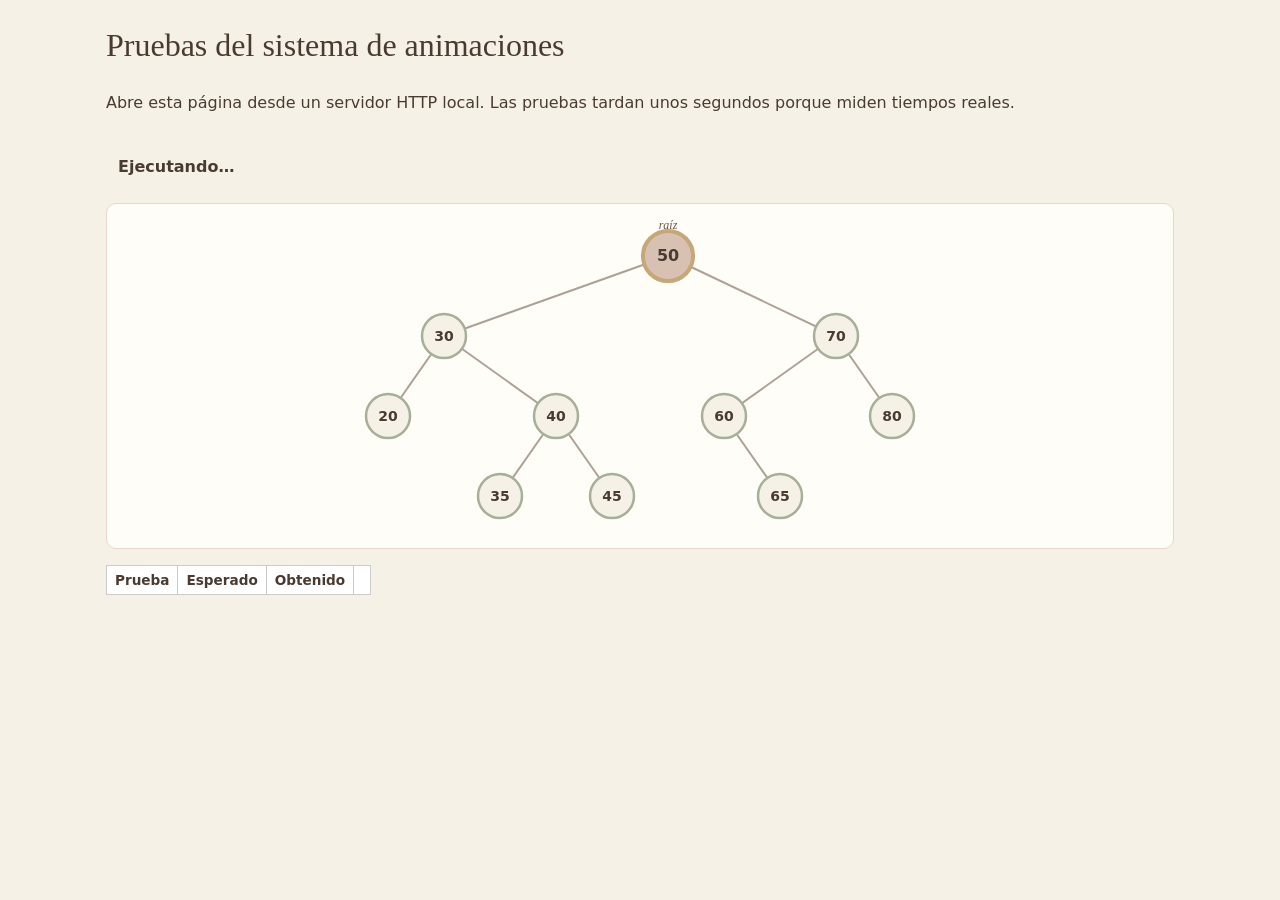
==== pruebas/prueba-animacion.html @ a1c928d1 "Agrega operaciones interactivas de la Parte A y animador compartido (fase 3) - js/animacion.js: anim" ====
<!DOCTYPE html>
<html lang="es">
<head>
  <meta charset="UTF-8">
  <meta name="viewport" content="width=device-width, initial-scale=1">
  <link rel="icon" href="data:,">
  <title>Pruebas de animación</title>
  <link rel="stylesheet" href="../css/estilos.css">
  <style>
    /* Solo para esta página de pruebas */
    .resumen { font-weight: 600; padding: 8px 12px; border-radius: 6px; display: inline-block; }
    .resumen.ok { background: #dcfce7; } .resumen.mal { background: #fee2e2; }
    table { border-collapse: collapse; margin: 16px 0; font-size: .85rem; background: #fff; }
    td, th { border: 1px solid #ccc; padding: 4px 8px; text-align: left; }
    .grupo td { background: var(--beige-calido); font-weight: 600; }
    .ok { color: #1a7f37; } .mal { color: #c62828; }
  </style>
</head>
<body>
  <main class="contenedor">
    <h1>Pruebas del sistema de animaciones</h1>
    <p>Abre esta página desde un servidor HTTP local. Las pruebas tardan unos segundos porque miden tiempos reales.</p>
    <p id="resumen" class="resumen">Ejecutando…</p>
    <div class="lienzo"><svg id="arbol" role="img"></svg></div>
    <div style="overflow-x:auto">
      <table id="tabla"><tr><th>Prueba</th><th>Esperado</th><th>Obtenido</th><th></th></tr></table>
    </div>
  </main>

  <script type="module">
    import { ABB } from "../js/abb.js";
    import { dibujarArbol } from "../js/arbol-svg.js";
    import { Animador, CLASES, AnimacionCancelada } from "../js/animacion.js";
    import { ejecutarPruebas as pruebasDeEntrada } from "./casos-interfaz.js";

    const resultados = [];
    let grupo = "";
    const comprobar = (nombre, obtenido, esperado) => {
      const ok = JSON.stringify(obtenido) === JSON.stringify(esperado);
      resultados.push({ grupo, nombre, esperado, obtenido, ok });
    };
    // Para tiempos: comprueba que el valor esté dentro de [min, max]
    const entre = (nombre, valor, min, max) => {
      const ok = valor >= min && valor <= max;
      resultados.push({ grupo, nombre, esperado: `${min} a ${max}`, obtenido: Math.round(valor), ok });
    };

    const espera = (ms) => new Promise((r) => setTimeout(r, ms));
    const svg = document.getElementById("arbol");
    const arbol = new ABB();
    [50, 30, 70, 20, 40, 60, 80, 35, 45, 65].forEach((v) => arbol.insertar(v));
    dibujarArbol(svg, arbol);
    const anim = new Animador(svg);

    const nodo = (v) => svg.querySelector(`.nodo[data-valor="${v}"]`);
    const clases = (v) => [...nodo(v).classList].filter((c) => c !== "nodo" && c !== "nodo-raiz");
    const conClase = (c) => [...svg.querySelectorAll("." + c)].length;
    const centro = (v) => {
      const r = nodo(v).querySelector("circle").getBoundingClientRect();
      return { x: r.left + r.width / 2, y: r.top + r.height / 2, ancho: r.width };
    };

    // Registra en qué orden los nodos reciben "nodo-activo", y cuántos cambios de clase hay.
    function grabar() {
      const activos = [];
      let cambios = 0;
      // El registro solo trae el valor ANTERIOR de "class". El valor posterior a
      // cada cambio es el anterior del siguiente cambio del mismo elemento (o el
      // actual, si fue el último).
      const obs = new MutationObserver((lista) => {
        for (let i = 0; i < lista.length; i++) {
          const m = lista[i];
          cambios++;
          const siguiente = lista.slice(i + 1).find((x) => x.target === m.target);
          const despues = siguiente ? siguiente.oldValue : m.target.getAttribute("class");
          const tenia = (m.oldValue || "").split(" ").includes(CLASES.activo);
          const tiene = (despues || "").split(" ").includes(CLASES.activo);
          if (tiene && !tenia) activos.push(Number(m.target.dataset.valor));
        }
      });
      obs.observe(svg, { subtree: true, attributes: true, attributeFilter: ["class"], attributeOldValue: true });
      return { activos, get cambios() { return cambios; }, parar: () => { obs.takeRecords(); obs.disconnect(); } };
    }

    async function pruebas() {
      grupo = "Secuencia";
      {
        anim.setVelocidad(4);
        const g = grabar();
        const ok = await anim.resaltarSecuencia([50, 30, 40, 45], { conAristas: true });
        await espera(0);
        g.parar();
        comprobar("termina con true", ok, true);
        comprobar("los nodos se activan en orden", g.activos, [50, 30, 40, 45]);
        comprobar("al final todos quedan visitados", [50, 30, 40, 45].map((v) => clases(v)),
          [[CLASES.visitado], [CLASES.visitado], [CLASES.visitado], [CLASES.visitado]]);
        comprobar("ningún nodo queda activo", conClase(CLASES.activo), 0);
        comprobar("se resaltan solo las 3 aristas del camino",
          [...svg.querySelectorAll("." + CLASES.aristaCamino)].map((l) => `${l.dataset.padre}-${l.dataset.hijo}`).sort(),
          ["30-40", "40-45", "50-30"]);
        comprobar("no queda ocupado", anim.ocupado, false);
      }

      grupo = "Limpiar";
      {
        await anim.ejecutar((a) => a.moverValor(35, 30, 50));
        anim.limpiar();
        comprobar("no queda ninguna clase de animación", TODAS().map(conClase).reduce((a, b) => a + b, 0), 0);
        comprobar("no quedan elementos temporales", svg.querySelectorAll(".animacion-temporal").length, 0);
      }

      grupo = "Cancelación";
      {
        anim.setVelocidad(1);
        const promesa = anim.resaltarSecuencia([50, 30, 40, 45]);
        await espera(150);
        comprobar("ocupado durante la animación", anim.ocupado, true);
        const inicio = performance.now();
        anim.cancelar();
        const resultado = await promesa;
        entre("responde a la cancelación en menos de 60 ms", performance.now() - inicio, 0, 60);
        comprobar("devuelve false", resultado, false);
        const g = grabar();
        await espera(900);
        g.parar();
        comprobar("después de cancelar no cambia ninguna clase", g.cambios, 0);
        comprobar("no avanzó más allá del primer nodo", conClase(CLASES.visitado) + conClase(CLASES.activo) <= 1, true);
        comprobar("ya no está ocupado", anim.ocupado, false);
      }

      grupo = "Sin animaciones superpuestas";
      {
        anim.setVelocidad(1);
        const primera = anim.ejecutar(async (a) => { a.limpiar(); await a.secuencia([50, 70, 80]); });
        await espera(800); // la primera ya marcó 50 y va en 70
        const g = grabar();
        const segunda = anim.resaltarSecuencia([50, 30, 20], { ms: 200 });
        const [r1, r2] = await Promise.all([primera, segunda]);
        g.parar();
        comprobar("la primera se cancela y la segunda termina", [r1, r2], [false, true]);
        comprobar("solo se activan los nodos de la segunda", g.activos, [50, 30, 20]);
        comprobar("no quedan marcas de la primera (70 y 80)", [clases(70), clases(80)], [[], []]);

        // Tres sesiones pedidas casi al mismo tiempo: nunca corren dos a la vez.
        let activas = 0, maximo = 0;
        const sesion = () => anim.ejecutar(async (a) => {
          activas++; maximo = Math.max(maximo, activas);
          try { await a.esperar(300); } finally { activas--; }
        });
        const r = await Promise.all([sesion(), sesion(), sesion()]);
        comprobar("de tres llamadas seguidas solo termina la última", r, [false, false, true]);
        comprobar("nunca hubo dos sesiones a la vez", maximo, 1);
      }

      grupo = "Sesiones viejas";
      {
        let viejas;
        const p = anim.ejecutar(async (a) => { viejas = a; await a.esperar(5000); });
        await espera(50);
        anim.cancelar();
        await p;
        anim.limpiar();
        let error = null;
        try { viejas.marcar(50, "marca-de-sesion-vieja"); } catch (e) { error = e; }
        comprobar("una herramienta de una sesión cancelada lanza AnimacionCancelada", error instanceof AnimacionCancelada, true);
        comprobar("y no toca el dibujo", nodo(50).classList.contains("marca-de-sesion-vieja"), false);
      }

      grupo = "Velocidad";
      {
        const medir = async (velocidad, ms) => {
          anim.setVelocidad(velocidad);
          const t = performance.now();
          await anim.ejecutar((a) => a.esperar(ms));
          return performance.now() - t;
        };
        entre("esperar(400) a velocidad 1 ≈ 400 ms", await medir(1, 400), 380, 520);
        entre("esperar(400) a velocidad 4 ≈ 100 ms", await medir(4, 400), 90, 190);
        entre("esperar(400) a velocidad 0.5 ≈ 800 ms", await medir(0.5, 400), 780, 940);

        anim.setVelocidad(1);
        const t = performance.now();
        const p = anim.ejecutar((a) => a.esperar(1000));
        await espera(300);
        anim.setVelocidad(4); // los 700 ms restantes pasan a ~175 ms
        await p;
        entre("cambiar la velocidad a mitad de una pausa la acelera (≈ 475 ms)", performance.now() - t, 430, 600);

        anim.setVelocidad(10);
        comprobar("velocidad máxima limitada a 4", anim.velocidad, 4);
        anim.setVelocidad(0); anim.setVelocidad("abc"); anim.setVelocidad(-1);
        comprobar("valores inválidos se ignoran", anim.velocidad, 4);
        comprobar("variable CSS --factor-velocidad", svg.style.getPropertyValue("--factor-velocidad"), "4");
        anim.setVelocidad(1);
      }

      grupo = "Transformaciones centradas";
      {
        anim.setVelocidad(1);
        for (const [v, descripcion] of [[50, "raíz"], [20, "hoja"], [65, "nodo interno"]]) {
          const antes = centro(v);
          nodo(v).classList.add(CLASES.activo);
          await espera(450); // la transición dura 320 ms a velocidad 1
          const durante = centro(v);
          nodo(v).classList.remove(CLASES.activo);
          await espera(450);
          comprobar(`${descripcion} ${v}: el centro no se mueve al escalar`,
            Math.abs(antes.x - durante.x) < 0.5 && Math.abs(antes.y - durante.y) < 0.5, true);
          entre(`${descripcion} ${v}: crece ×1.14 (en milésimas)`, (durante.ancho / antes.ancho) * 1000, 1130, 1150);
        }
        const antes = centro(40);
        nodo(40).classList.add(CLASES.desvanecer);
        await espera(450);
        const despues = centro(40);
        nodo(40).classList.remove(CLASES.desvanecer);
        await espera(450);
        comprobar("al desvanecerse se encoge hacia su centro",
          Math.abs(antes.x - despues.x) < 0.5 && Math.abs(antes.y - despues.y) < 0.5 && despues.ancho < antes.ancho, true);
      }

      grupo = "Revelar por niveles y mover valor";
      {
        anim.setVelocidad(1);
        const p = anim.ejecutar((a) => a.revelarPorNiveles(300));
        await espera(80);
        const visibles = [...svg.querySelectorAll(".nodo:not(.nodo-oculto)")].map((n) => n.dataset.valor);
        comprobar("al inicio solo se ve el nivel 1", visibles, ["50"]);
        comprobar("termina", await p, true);
        comprobar("al final no queda nada oculto", conClase(CLASES.oculto) + conClase(CLASES.aristaOculta), 0);

        const destino = centro(30);
        await anim.ejecutar((a) => a.moverValor(35, 30, 900));
        const copia = svg.querySelector(".valor-en-movimiento circle").getBoundingClientRect();
        comprobar("la copia del 35 termina exactamente sobre el 30",
          Math.abs(copia.left + copia.width / 2 - destino.x) < 1 && Math.abs(copia.top + copia.height / 2 - destino.y) < 1, true);
        anim.limpiar();
      }

      grupo = "Robustez";
      {
        const ok = await anim.ejecutar(async (a) => {
          a.marcar(999, CLASES.activo);   // no está dibujado
          a.marcarArista(1, 2);
          await a.secuencia([999], { ms: 10 });
        });
        comprobar("marcar un valor que no está dibujado no falla", ok, true);
        let error = null;
        try { await anim.ejecutar(() => { throw new Error("falla de prueba"); }); } catch (e) { error = e.message; }
        comprobar("otros errores sí se propagan", error, "falla de prueba");
        comprobar("y el animador queda libre", anim.ocupado, false);
        comprobar("una secuencia vacía termina sin hacer nada", await anim.resaltarSecuencia([]), true);
      }
    }

    function TODAS() { return Object.values(CLASES); }

    try {
      await pruebas();
    } catch (e) {
      resultados.push({ grupo: "Error", nombre: String(e), esperado: "sin errores", obtenido: e.stack, ok: false });
    }
    resultados.push(...pruebasDeEntrada());

    // Tabla
    const tabla = document.getElementById("tabla");
    let actual = null;
    for (const r of resultados) {
      if (r.grupo !== actual) {
        actual = r.grupo;
        const f = tabla.insertRow(); f.className = "grupo";
        const td = f.insertCell(); td.colSpan = 4; td.textContent = r.grupo;
      }
      const f = tabla.insertRow();
      for (const v of [r.nombre, JSON.stringify(r.esperado), JSON.stringify(r.obtenido)]) f.insertCell().textContent = v;
      const c = f.insertCell(); c.textContent = r.ok ? "✔" : "✘"; c.className = r.ok ? "ok" : "mal";
    }
    const fallos = resultados.filter((r) => !r.ok);
    const resumen = document.getElementById("resumen");
    resumen.textContent = `${resultados.length - fallos.length} de ${resultados.length} pruebas correctas`;
    resumen.classList.add(fallos.length === 0 ? "ok" : "mal");
    window.resumenPruebas = { total: resultados.length, fallos: fallos.map((r) => ({ grupo: r.grupo, nombre: r.nombre, esperado: r.esperado, obtenido: r.obtenido })) };
  </script>
</body>
</html>
---- css/estilos.css ----
/* =========================================================
   Estilos del Visualizador de ABB
   Persona A

   Dirección artística (preliminar): jardín antiguo, pintura
   romántica; vintage, botánico, delicado y elegante.
   La decoración definitiva se hará en la fase de diseño; aquí
   solo hay estructura, legibilidad y los colores base.
   ========================================================= */

:root {
  /* Paleta preliminar */
  --marfil: #F6F1E7;
  --beige-calido: #E7D8C9;
  --rosa-antiguo: #D8C1B2;
  --verde-salvia: #A6B098;
  --marron-calido: #6B5647;
  --dorado-envejecido: #C6A777;

  /* Tonos derivados (para contraste suficiente en texto) */
  --marron-oscuro: #4A3B30;
  --papel: #FFFDF8;
  --verde-oscuro: #5E6B4E;
  --terracota: #9A4A3F;

  /* Roles: el resto del CSS usa estos nombres, no los colores directos */
  --color-fondo: var(--marfil);
  --color-superficie: var(--papel);
  --color-borde: var(--beige-calido);
  --color-texto: var(--marron-oscuro);
  --color-texto-suave: var(--marron-calido);
  --color-acento: var(--dorado-envejecido);
  --color-exito: var(--verde-oscuro);
  --color-error: var(--terracota);

  --color-nodo: var(--marfil);
  --color-nodo-borde: var(--verde-salvia);
  --color-nodo-texto: var(--marron-oscuro);
  --color-raiz: var(--dorado-envejecido);
  --color-raiz-borde: var(--marron-calido);
  --color-arista: var(--marron-calido);

  /* Estados de animación (tonos suaves de la misma paleta) */
  --estado-activo: var(--rosa-antiguo);
  --estado-activo-borde: var(--dorado-envejecido);
  --estado-visitado: #E3E7DA;          /* salvia muy clara */
  --estado-visitado-borde: #8C987C;    /* salvia oscura */
  --estado-encontrado: var(--verde-salvia);   /* distinto del dorado de la raíz */
  --estado-encontrado-borde: var(--verde-oscuro);
  --estado-nuevo: #F1E4DA;             /* rosa antiguo muy claro */
  --estado-nuevo-borde: var(--dorado-envejecido);
  --estado-eliminando: #EBD3CB;        /* terracota muy clara */
  --estado-eliminando-borde: var(--terracota);
  --estado-sucesor: #F3E9D2;           /* dorado muy claro */
  --estado-sucesor-borde: var(--dorado-envejecido);
  --estado-camino: var(--dorado-envejecido);

  /* Duraciones base (a velocidad 1). El animador cambia --factor-velocidad. */
  --duracion-cambio: 320ms;
  --duracion-aparecer: 520ms;
  --duracion-mover: 780ms;
  --curva-suave: cubic-bezier(0.25, 0.1, 0.25, 1);

  --fuente-titulos: Georgia, "Times New Roman", serif;
  --fuente-texto: system-ui, -apple-system, "Segoe UI", Roboto, sans-serif;
  --radio-borde: 10px;

  color-scheme: light;
}

/* ---------- Base ---------- */
*, *::before, *::after { box-sizing: border-box; }

body {
  margin: 0;
  background: var(--color-fondo);
  color: var(--color-texto);
  font-family: var(--fuente-texto);
  line-height: 1.5;
}

.contenedor {
  max-width: 1100px;
  margin: 0 auto;
  padding: 0 16px;
}

h1, h2 { font-family: var(--fuente-titulos); font-weight: normal; }

/* ---------- Encabezado ---------- */
/* Solo padding vertical: el horizontal (16px) lo da .contenedor */
.encabezado { padding-top: 24px; padding-bottom: 8px; }
.encabezado h1 { margin: 0; font-size: clamp(1.5rem, 4vw, 2.2rem); }
.encabezado p { margin: 4px 0 0; color: var(--color-texto-suave); }

/* ---------- Botones ---------- */
.boton {
  padding: 8px 14px;
  font: inherit;
  color: var(--color-texto);
  background: var(--color-superficie);
  border: 1px solid var(--color-acento);
  border-radius: var(--radio-borde);
  cursor: pointer;
}
.boton:hover { background: var(--beige-calido); }
.boton-principal { background: var(--color-acento); }
.boton-principal:hover { background: var(--rosa-antiguo); }

input:focus-visible, .boton:focus-visible {
  outline: 2px solid var(--marron-calido);
  outline-offset: 2px;
}

.boton:disabled { opacity: 0.5; cursor: not-allowed; }
.boton:disabled:hover { background: var(--color-superficie); }
.boton-principal:disabled:hover { background: var(--color-acento); }
.boton-cancelar:not(:disabled) { border-color: var(--terracota); color: var(--terracota); }

/* ---------- Panel de controles ---------- */
.panel {
  display: grid;
  gap: 10px;
  margin: 16px 0 8px;
  padding: 12px;
  background: var(--color-superficie);
  border: 1px solid var(--color-borde);
  border-radius: var(--radio-borde);
}
.fila-entrada, .fila-reproduccion, .grupo-menu {
  display: flex;
  flex-wrap: wrap;
  align-items: center;
  gap: 8px;
}
.fila-entrada input {
  width: 8rem;
  padding: 8px 10px;
  font: inherit;
  color: var(--color-texto);
  background: var(--color-fondo);
  border: 1px solid var(--color-borde);
  border-radius: var(--radio-borde);
}
.ayuda { color: var(--color-texto-suave); font-size: 0.85rem; }
.menu { display: grid; gap: 8px; }
.titulo-grupo {
  min-width: 6.5rem;
  color: var(--color-texto-suave);
  font-family: var(--fuente-titulos);
  font-style: italic;
}
@media (max-width: 600px) {
  .titulo-grupo { flex-basis: 100%; }
}
.fila-reproduccion input[type="range"] { accent-color: var(--marron-calido); width: 9rem; }
.fila-reproduccion output { min-width: 2.5rem; font-variant-numeric: tabular-nums; }

/* ---------- Mensajes ---------- */
.mensaje { min-height: 1.5em; margin: 8px 0 4px; }
.mensaje.exito { color: var(--color-exito); }
.mensaje.error { color: var(--color-error); }
.mensaje.aviso { color: var(--marron-calido); }
.camino {
  margin: 0 0 10px;
  color: var(--color-texto-suave);
  font-size: 0.9rem;
  font-variant-numeric: tabular-nums;
}

/* ---------- Área del árbol ----------
   El SVG mide lo mismo que el dibujo. Si es más grande que el
   área, aparecen barras de desplazamiento. margin: 0 auto lo
   centra cuando es más pequeño, sin recortar cuando es más grande. */
.lienzo {
  overflow: auto;
  min-height: 260px;
  max-height: 70vh;
  padding: 8px;
  background: var(--color-superficie);
  border: 1px solid var(--color-borde);
  border-radius: var(--radio-borde);
}
.lienzo svg { display: block; margin: 0 auto; }

/* ---------- Árbol (SVG) ---------- */
.arista {
  stroke: var(--color-arista);
  stroke-width: 2;
  stroke-opacity: 0.55;
  transition: stroke calc(var(--duracion-cambio) / var(--factor-velocidad, 1)) var(--curva-suave),
              stroke-width calc(var(--duracion-cambio) / var(--factor-velocidad, 1)) var(--curva-suave),
              opacity calc(var(--duracion-cambio) / var(--factor-velocidad, 1)) var(--curva-suave);
}

/* transform-box: fill-box + transform-origin: center hace que cualquier
   scale() se aplique alrededor del centro del círculo de cada nodo. */
.nodo {
  transform-box: fill-box;
  transform-origin: center;
  transition: transform calc(var(--duracion-cambio) / var(--factor-velocidad, 1)) var(--curva-suave),
              opacity calc(var(--duracion-cambio) / var(--factor-velocidad, 1)) var(--curva-suave);
}

.nodo circle {
  fill: var(--color-nodo);
  stroke: var(--color-nodo-borde);
  stroke-width: 2.5;
  transition: fill calc(var(--duracion-cambio) / var(--factor-velocidad, 1)) var(--curva-suave),
              stroke calc(var(--duracion-cambio) / var(--factor-velocidad, 1)) var(--curva-suave);
}

.nodo text {
  fill: var(--color-nodo-texto);
  font-family: var(--fuente-texto);
  font-size: 14px;
  font-weight: 600;
  font-variant-numeric: tabular-nums;
  text-anchor: middle;
  dominant-baseline: central;
  pointer-events: none;
}

.nodo-raiz circle {
  fill: var(--color-raiz);
  stroke: var(--color-raiz-borde);
  stroke-width: 3;
}

.etiqueta-raiz {
  fill: var(--color-texto-suave);
  font-family: var(--fuente-titulos);
  font-size: 12px;
  font-style: italic;
  text-anchor: middle;
  dominant-baseline: central;
}
.etiquetas { transition: opacity calc(var(--duracion-cambio) / var(--factor-velocidad, 1)) var(--curva-suave); }

.estado-vacio text { text-anchor: middle; dominant-baseline: central; }
.estado-vacio-titulo { fill: var(--color-texto); font-family: var(--fuente-titulos); font-size: 20px; }
.estado-vacio-ayuda { fill: var(--color-texto-suave); font-size: 14px; }

/* ---------- Estados de animación (contrato de js/animacion.js) ----------
   El orden importa: si un nodo tiene varias clases, gana la última regla. */
.nodo-visitado circle { fill: var(--estado-visitado); stroke: var(--estado-visitado-borde); }

.nodo-activo { transform: scale(1.14); }
.nodo-activo circle { fill: var(--estado-activo); stroke: var(--estado-activo-borde); stroke-width: 3.5; }

.nodo-encontrado { transform: scale(1.1); }
.nodo-encontrado circle {
  fill: var(--estado-encontrado);
  stroke: var(--estado-encontrado-borde);
  stroke-width: 3.5;
  filter: drop-shadow(0 0 5px rgb(94 107 78 / 0.45));
}

.nodo-nuevo circle { fill: var(--estado-nuevo); stroke: var(--estado-nuevo-borde); stroke-width: 3.5; }
.nodo-nuevo { animation: aparecer calc(var(--duracion-aparecer) / var(--factor-velocidad, 1)) var(--curva-suave) both; }

.nodo-sucesor circle { fill: var(--estado-sucesor); stroke: var(--estado-sucesor-borde); stroke-width: 3; stroke-dasharray: 5 3; }
.nodo-reemplazo circle { fill: var(--estado-sucesor); stroke: var(--estado-sucesor-borde); stroke-width: 3.5; }

.nodo-eliminando circle { fill: var(--estado-eliminando); stroke: var(--estado-eliminando-borde); stroke-width: 3.5; }
.nodo-desvanecer { opacity: 0; transform: scale(0.6); }

.nodo-oculto, .arista-oculta { opacity: 0; }

.arista-camino { stroke: var(--estado-camino); stroke-opacity: 1; stroke-width: 3.5; }

/* Copia temporal que viaja al mover el valor del sucesor */
.valor-en-movimiento { transition: transform calc(var(--duracion-mover) / var(--factor-velocidad, 1)) var(--curva-suave); }
.valor-en-movimiento circle {
  fill: var(--estado-sucesor);
  stroke: var(--estado-sucesor-borde);
  stroke-width: 3;
  filter: drop-shadow(0 2px 4px rgb(107 86 71 / 0.3));
}
.valor-en-movimiento text {
  fill: var(--color-nodo-texto);
  font-size: 14px;
  font-weight: 600;
  text-anchor: middle;
  dominant-baseline: central;
}

@keyframes aparecer {
  from { opacity: 0; transform: scale(0.4); }
  to { opacity: 1; transform: scale(1); }
}

/* Movimiento reducido: sin escalas, desplazamientos ni apariciones animadas.
   Los cambios de color se mantienen (informan sin mover nada). */
@media (prefers-reduced-motion: reduce) {
  .nodo, .nodo circle, .arista, .etiquetas, .valor-en-movimiento { transition: none; }
  .nodo-nuevo { animation: none; }
  .nodo-activo, .nodo-encontrado, .nodo-desvanecer { transform: none; }
}

/* ---------- Leyenda ---------- */
.leyenda {
  display: flex;
  flex-wrap: wrap;
  gap: 6px 16px;
  margin: 10px 0 0;
  padding: 0;
  list-style: none;
  color: var(--color-texto-suave);
  font-size: 0.85rem;
}
.leyenda li { display: flex; align-items: center; gap: 6px; }
.muestra { width: 14px; height: 14px; border-radius: 50%; border: 2px solid; }
.muestra-activo { background: var(--estado-activo); border-color: var(--estado-activo-borde); }
.muestra-visitado { background: var(--estado-visitado); border-color: var(--estado-visitado-borde); }
.muestra-encontrado { background: var(--estado-encontrado); border-color: var(--estado-encontrado-borde); }
.muestra-nuevo { background: var(--estado-nuevo); border-color: var(--estado-nuevo-borde); }
.muestra-eliminando { background: var(--estado-eliminando); border-color: var(--estado-eliminando-borde); }
.muestra-sucesor { background: var(--estado-sucesor); border-color: var(--estado-sucesor-borde); border-style: dashed; }

/* ---------- Pie ---------- */
.pie { padding-top: 16px; padding-bottom: 24px;color: var(--color-texto-suave); font-size: 0.85rem; }
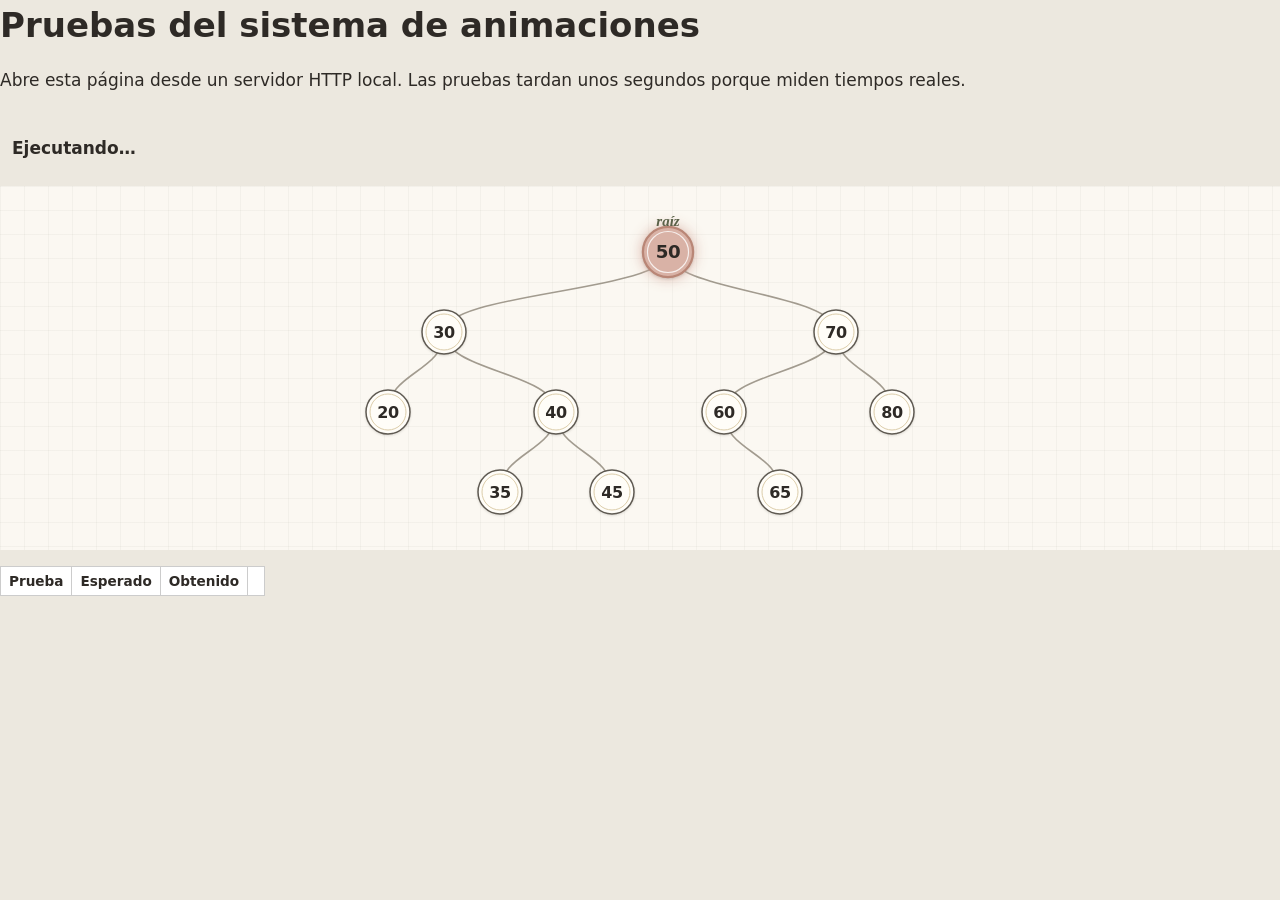
==== commit b4b60439: "Agrega diseño definitivo "Visualizador ABB" y mejoras de interfaz (fase 4) - Estética editorial retr" ====
--- a/pruebas/prueba-animacion.html
+++ b/pruebas/prueba-animacion.html
@@ -12,7 +12,7 @@
     .resumen.ok { background: #dcfce7; } .resumen.mal { background: #fee2e2; }
     table { border-collapse: collapse; margin: 16px 0; font-size: .85rem; background: #fff; }
     td, th { border: 1px solid #ccc; padding: 4px 8px; text-align: left; }
-    .grupo td { background: var(--beige-calido); font-weight: 600; }
+    .grupo td { background: var(--piedra); font-weight: 600; }
     .ok { color: #1a7f37; } .mal { color: #c62828; }
   </style>
 </head>
@@ -200,22 +200,23 @@
         for (const [v, descripcion] of [[50, "raíz"], [20, "hoja"], [65, "nodo interno"]]) {
           const antes = centro(v);
           nodo(v).classList.add(CLASES.activo);
-          await espera(450); // la transición dura 320 ms a velocidad 1
+          await espera(650); // la transición dura 380 ms a velocidad 1
           const durante = centro(v);
           nodo(v).classList.remove(CLASES.activo);
-          await espera(450);
+          await espera(650);
           comprobar(`${descripcion} ${v}: el centro no se mueve al escalar`,
             Math.abs(antes.x - durante.x) < 0.5 && Math.abs(antes.y - durante.y) < 0.5, true);
           entre(`${descripcion} ${v}: crece ×1.14 (en milésimas)`, (durante.ancho / antes.ancho) * 1000, 1130, 1150);
         }
         const antes = centro(40);
         nodo(40).classList.add(CLASES.desvanecer);
-        await espera(450);
+        await espera(900); // ~610 ms a velocidad 1
         const despues = centro(40);
         nodo(40).classList.remove(CLASES.desvanecer);
-        await espera(450);
-        comprobar("al desvanecerse se encoge hacia su centro",
-          Math.abs(antes.x - despues.x) < 0.5 && Math.abs(antes.y - despues.y) < 0.5 && despues.ancho < antes.ancho, true);
+        await espera(900);
+        // Se encoge alrededor de su centro (x igual) y desciende 6 px a propósito, como un pétalo.
+        comprobar("al desvanecerse se encoge hacia su centro y solo desciende 6 px",
+          Math.abs(antes.x - despues.x) < 0.5 && Math.abs(despues.y - antes.y - 6) < 0.5 && despues.ancho < antes.ancho, true);
       }
 
       grupo = "Revelar por niveles y mover valor";
--- a/css/estilos.css
+++ b/css/estilos.css
@@ -1,322 +1,730 @@
 /* =========================================================
-   Estilos del Visualizador de ABB
-   Persona A
-
-   Dirección artística (preliminar): jardín antiguo, pintura
-   romántica; vintage, botánico, delicado y elegante.
-   La decoración definitiva se hará en la fase de diseño; aquí
-   solo hay estructura, legibilidad y los colores base.
+   Visualizador ABB · Árbol binario de búsqueda
+   Estilos (Persona A)
+
+   Dirección: editorial retro suave, académica. Papel cálido,
+   filetes finos, grupos numerados como en un índice impreso,
+   serif con carácter (Fraunces) para los títulos y una sans
+   muy legible (Source Sans 3) para todo lo funcional.
+   El color se usa con moderación: oliva para la estructura,
+   coral y rosa viejo como acentos, borgoña y dorado mate
+   para detalles puntuales.
+
+   Índice
+     1. Variables (paleta, tipografía, estados, duraciones)
+     2. Base y escala tipográfica
+     3. Encabezado (cabecera tipo masthead)
+     4. Disposición general y paneles
+     5. Panel de controles (grupos numerados)
+     6. Área del árbol (cartela, marco con barra, lienzo y leyenda)
+     7. Árbol SVG y estados de animación
+     8. Pie
+     9. Adaptación a tablet y celular
+    10. Movimiento reducido
    ========================================================= */
 
+/* ---------- 1. Variables ---------- */
 :root {
-  /* Paleta preliminar */
-  --marfil: #F6F1E7;
-  --beige-calido: #E7D8C9;
-  --rosa-antiguo: #D8C1B2;
-  --verde-salvia: #A6B098;
-  --marron-calido: #6B5647;
-  --dorado-envejecido: #C6A777;
-
-  /* Tonos derivados (para contraste suficiente en texto) */
-  --marron-oscuro: #4A3B30;
-  --papel: #FFFDF8;
-  --verde-oscuro: #5E6B4E;
-  --terracota: #9A4A3F;
-
-  /* Roles: el resto del CSS usa estos nombres, no los colores directos */
-  --color-fondo: var(--marfil);
-  --color-superficie: var(--papel);
-  --color-borde: var(--beige-calido);
-  --color-texto: var(--marron-oscuro);
-  --color-texto-suave: var(--marron-calido);
-  --color-acento: var(--dorado-envejecido);
-  --color-exito: var(--verde-oscuro);
-  --color-error: var(--terracota);
-
-  --color-nodo: var(--marfil);
-  --color-nodo-borde: var(--verde-salvia);
-  --color-nodo-texto: var(--marron-oscuro);
-  --color-raiz: var(--dorado-envejecido);
-  --color-raiz-borde: var(--marron-calido);
-  --color-arista: var(--marron-calido);
-
-  /* Estados de animación (tonos suaves de la misma paleta) */
-  --estado-activo: var(--rosa-antiguo);
-  --estado-activo-borde: var(--dorado-envejecido);
-  --estado-visitado: #E3E7DA;          /* salvia muy clara */
-  --estado-visitado-borde: #8C987C;    /* salvia oscura */
-  --estado-encontrado: var(--verde-salvia);   /* distinto del dorado de la raíz */
-  --estado-encontrado-borde: var(--verde-oscuro);
-  --estado-nuevo: #F1E4DA;             /* rosa antiguo muy claro */
-  --estado-nuevo-borde: var(--dorado-envejecido);
-  --estado-eliminando: #EBD3CB;        /* terracota muy clara */
-  --estado-eliminando-borde: var(--terracota);
-  --estado-sucesor: #F3E9D2;           /* dorado muy claro */
-  --estado-sucesor-borde: var(--dorado-envejecido);
-  --estado-camino: var(--dorado-envejecido);
+  /* Paleta */
+  --fondo: #ECE8DF;
+  --panel: #F7F3EC;
+  --panel-2: #E4DED2;          /* panel secundario: barras y notas */
+  --panel-3: #F1ECE3;          /* intermedio para franjas del marco */
+  --lienzo: #FBF8F2;
+  --texto: #2E2A26;            /* 11.6:1 sobre el fondo */
+  --texto-suave: #5F5A52;      /* 6.2:1 sobre el panel · 5.1:1 sobre el panel secundario */
+  --oliva: #6F775B;            /* estructura · texto blanco 4.7:1 */
+  --oliva-oscuro: #5E654B;     /* hover del botón principal · 6.1:1 */
+  --oliva-texto: #5A6148;      /* texto oliva · 5.9:1 */
+  --salvia: #AAB29A;
+  --salvia-tenue: #E3E6DA;
+  --coral: #C97A5B;
+  --coral-texto: #9A4F33;      /* errores y cancelar · 5.4:1 */
+  --rosa: #D9B2A6;
+  --rosa-tenue: #F4E6E0;
+  --borgona: #7B4A5A;          /* énfasis · 6.4:1 sobre el panel */
+  --dorado: #B59A6A;           /* filetes y detalles */
+  --dorado-texto: #7A6539;     /* números de grupo · 5.1:1 */
+  --linea: #D3CBBC;            /* bordes finos */
+  --linea-suave: #E2DBCF;
+  --linea-fuerte: #BFB5A3;
+
+  /* Tipografía */
+  --fuente-titulos: "Fraunces", "Iowan Old Style", "Palatino Linotype", "Book Antiqua", Georgia, serif;
+  --fuente-texto: "Source Sans 3", "Source Sans Pro", "Segoe UI", system-ui, -apple-system, Roboto, sans-serif;
+  /* Escala responsiva: crece con el ancho de pantalla dentro de límites legibles */
+  --t-base: clamp(0.97rem, 0.93rem + 0.2vw, 1.0625rem);
+  --t-pequeno: clamp(0.84rem, 0.82rem + 0.1vw, 0.9rem);
+  --t-boton: clamp(0.94rem, 0.91rem + 0.12vw, 0.99rem);
+  --t-grupo: clamp(1.02rem, 0.96rem + 0.25vw, 1.14rem);
+  --t-h2: clamp(1.4rem, 1.2rem + 0.8vw, 1.8rem);
+  --t-h1: clamp(1.6rem, 1.15rem + 1.7vw, 2.35rem);
+
+  /* Nodos */
+  --nodo-relleno: #FFFDF8;
+  --nodo-borde: #5F5A52;
+  --nodo-anillo: #DCCDAA;      /* filete dorado interior */
+  --nodo-texto: var(--texto);
+  --raiz-relleno: var(--oliva);   /* raíz: oliva con número blanco */
+  --raiz-borde: #4F5640;
+  --raiz-texto: #FFFFFF;
+  --arista: #8C8577;
+
+  /* Estados del árbol */
+  --estado-activo: var(--rosa);               /* comparando · texto 7.4:1 */
+  --estado-activo-borde: #B98676;
+  --estado-visitado: #DCE0D2;                 /* visitado · salvia · texto 10.6:1 */
+  --estado-visitado-borde: var(--salvia);
+  --estado-encontrado: var(--borgona);        /* texto blanco 7.1:1 */
+  --estado-encontrado-borde: #5E3443;
+  --estado-encontrado-texto: #FFFFFF;
+  --estado-nuevo: #E0A487;                    /* coral claro · texto 6.7:1 */
+  --estado-nuevo-borde: var(--coral);
+  --estado-eliminando: #9E5238;               /* terracota · texto blanco 5.7:1 */
+  --estado-eliminando-borde: #7A3D29;
+  --estado-eliminando-texto: #FFFFFF;
+  --estado-sucesor: #E9D9B4;                  /* dorado claro · texto 10.2:1 */
+  --estado-sucesor-borde: var(--dorado);
+  --estado-camino: var(--coral);
 
   /* Duraciones base (a velocidad 1). El animador cambia --factor-velocidad. */
-  --duracion-cambio: 320ms;
-  --duracion-aparecer: 520ms;
-  --duracion-mover: 780ms;
-  --curva-suave: cubic-bezier(0.25, 0.1, 0.25, 1);
-
-  --fuente-titulos: Georgia, "Times New Roman", serif;
-  --fuente-texto: system-ui, -apple-system, "Segoe UI", Roboto, sans-serif;
-  --radio-borde: 10px;
+  --duracion-cambio: 380ms;
+  --duracion-aparecer: 640ms;
+  --duracion-mover: 820ms;
+  --curva-suave: cubic-bezier(0.33, 0, 0.2, 1);
+  --curva-brote: cubic-bezier(0.2, 0.7, 0.3, 1);
+
+  --radio: 6px;
+  --radio-control: 5px;
+  --sombra-panel: 0 1px 0 rgb(255 255 255 / 0.7) inset, 0 8px 22px -16px rgb(46 42 38 / 0.35);
 
   color-scheme: light;
 }
 
-/* ---------- Base ---------- */
+/* ---------- 2. Base y escala tipográfica ---------- */
 *, *::before, *::after { box-sizing: border-box; }
+
+html { -webkit-text-size-adjust: 100%; }
 
 body {
   margin: 0;
-  background: var(--color-fondo);
-  color: var(--color-texto);
+  min-height: 100vh;
+  display: flex;
+  flex-direction: column;
+  color: var(--texto);
   font-family: var(--fuente-texto);
+  font-size: var(--t-base);
   line-height: 1.5;
-}
-
-.contenedor {
-  max-width: 1100px;
+  background: var(--fondo);
+}
+
+.sprite { position: absolute; width: 0; height: 0; overflow: hidden; }
+
+h1, h2, h3 { margin: 0; }
+
+kbd {
+  font-family: var(--fuente-texto);
+  font-size: 0.74em;
+  font-weight: 600;
+  padding: 0 5px;
+  color: var(--texto-suave);
+  background: var(--lienzo);
+  border: 1px solid var(--linea);
+  border-bottom-width: 2px;
+  border-radius: 3px;
+}
+
+:focus-visible { outline: 2px solid var(--borgona); outline-offset: 2px; }
+
+/* ---------- 3. Encabezado: cabecera compacta con doble filete ---------- */
+.cabecera {
+  display: flex;
+  align-items: center;
+  justify-content: space-between;
+  gap: 10px 24px;
+  width: calc(100% - 56px);
+  max-width: 1544px;
+  margin: 0 auto 20px;
+  padding: 16px 0 12px;
+  border-bottom: 3px double var(--linea-fuerte);
+}
+.marca-app { display: flex; align-items: center; gap: 12px; min-width: 0; }
+.distintivo { flex: none; width: 46px; height: 46px; }
+.cabecera h1 {
+  font-family: var(--fuente-titulos);
+  font-size: var(--t-h1);
+  font-weight: 600;
+  line-height: 1.02;
+  letter-spacing: -0.005em;
+  color: var(--texto);
+}
+.cabecera h1 span { font-style: italic; font-weight: 500; color: var(--borgona); }
+.subtitulo {
+  margin: 4px 0 0;
+  font-size: 0.74rem;
+  font-weight: 700;
+  letter-spacing: 0.16em;
+  text-transform: uppercase;
+  color: var(--texto-suave);
+}
+.cabecera-nota {
+  margin: 0;
+  font-size: 0.74rem;
+  font-weight: 700;
+  letter-spacing: 0.14em;
+  text-transform: uppercase;
+  color: var(--texto-suave);
+}
+.cabecera-nota::before { content: "◆"; margin-right: 8px; font-size: 0.6em; vertical-align: 0.25em; color: var(--dorado); }
+
+/* ---------- 4. Disposición general y paneles ---------- */
+.taller {
+  flex: 1 0 auto;
+  min-width: 0;
+  display: grid;
+  grid-template-columns: minmax(300px, 360px) minmax(0, 1fr);
+  gap: 22px;
+  align-items: start;
+  width: 100%;
+  max-width: 1600px;
   margin: 0 auto;
-  padding: 0 16px;
-}
-
-h1, h2 { font-family: var(--fuente-titulos); font-weight: normal; }
-
-/* ---------- Encabezado ---------- */
-/* Solo padding vertical: el horizontal (16px) lo da .contenedor */
-.encabezado { padding-top: 24px; padding-bottom: 8px; }
-.encabezado h1 { margin: 0; font-size: clamp(1.5rem, 4vw, 2.2rem); }
-.encabezado p { margin: 4px 0 0; color: var(--color-texto-suave); }
-
-/* ---------- Botones ---------- */
-.boton {
-  padding: 8px 14px;
-  font: inherit;
-  color: var(--color-texto);
-  background: var(--color-superficie);
-  border: 1px solid var(--color-acento);
-  border-radius: var(--radio-borde);
-  cursor: pointer;
-}
-.boton:hover { background: var(--beige-calido); }
-.boton-principal { background: var(--color-acento); }
-.boton-principal:hover { background: var(--rosa-antiguo); }
-
-input:focus-visible, .boton:focus-visible {
-  outline: 2px solid var(--marron-calido);
-  outline-offset: 2px;
-}
-
-.boton:disabled { opacity: 0.5; cursor: not-allowed; }
-.boton:disabled:hover { background: var(--color-superficie); }
-.boton-principal:disabled:hover { background: var(--color-acento); }
-.boton-cancelar:not(:disabled) { border-color: var(--terracota); color: var(--terracota); }
-
-/* ---------- Panel de controles ---------- */
+  padding: 0 28px;
+}
+
+.panel, .escena {
+  position: relative;
+  background: var(--panel);
+  border: 1px solid var(--linea);
+  border-radius: var(--radio);
+  box-shadow: var(--sombra-panel);
+}
+
+/* ---------- 5. Panel de controles: grupos numerados como un índice ---------- */
 .panel {
   display: grid;
+  grid-template-columns: minmax(0, 1fr); /* el contenido nunca desborda el panel */
+  padding: 4px 20px 6px;
+  counter-reset: grupo;
+}
+/* Cada grupo: Entrada, Operaciones, Consultas, Recorridos, Adicionales, Reproducción */
+.campo-valor, .seccion-menu, .reproduccion {
+  min-width: 0;
+  padding: 16px 0 18px;
+  border-top: 1px solid var(--linea-suave);
+}
+.campo-valor { border-top: 0; }
+
+.titulo-seccion {
+  display: flex;
+  align-items: baseline;
+  gap: 9px;
+  margin: 0 0 11px;
+  font-family: var(--fuente-titulos);
+  font-size: var(--t-grupo);
+  font-weight: 600;
+  line-height: 1.2;
+  color: var(--texto);
+}
+.titulo-seccion::before {
+  counter-increment: grupo;
+  content: counter(grupo, decimal-leading-zero);
+  flex: none;
+  font-family: var(--fuente-texto);
+  font-size: 0.72rem;
+  font-weight: 700;
+  letter-spacing: 0.06em;
+  font-variant-numeric: tabular-nums;
+  color: var(--dorado-texto);
+}
+
+.campo-valor { display: grid; gap: 6px; }
+.campo-valor .titulo-seccion { margin-bottom: 5px; }
+.campo-valor label {
+  font-size: var(--t-pequeno);
+  font-weight: 600;
+  color: var(--texto-suave);
+}
+.campo-valor input {
+  width: 100%;
+  padding: 10px 13px;
+  font: 700 1.2rem/1.2 var(--fuente-texto);
+  font-variant-numeric: tabular-nums;
+  color: var(--texto);
+  background: var(--lienzo);
+  border: 1px solid var(--linea-fuerte);
+  border-radius: var(--radio-control);
+  transition: border-color 150ms ease, box-shadow 150ms ease;
+}
+.campo-valor input::placeholder { color: #7A7368; font-weight: 400; }
+.campo-valor input:focus-visible {
+  outline: none;
+  border-color: var(--oliva);
+  box-shadow: 0 0 0 3px rgb(111 119 91 / 0.22);
+}
+.ayuda { margin: 0; color: var(--texto-suave); font-size: var(--t-pequeno); }
+
+.menu { display: grid; }
+
+.botones {
+  display: grid;
+  grid-template-columns: repeat(2, minmax(0, 1fr));
+  gap: 8px;
+}
+.botones:empty { display: none; }
+.botones:not(:empty) + .pendiente { margin-top: 8px; }
+
+.pendiente {
+  margin: 0;
+  padding: 8px 12px;
+  color: var(--texto-suave);
+  font-size: var(--t-pequeno);
+  font-style: italic;
+  line-height: 1.4;
+  background: var(--panel-3);
+  border-left: 2px solid var(--dorado);
+  border-radius: 0 var(--radio-control) var(--radio-control) 0;
+}
+
+/* Botones */
+.boton {
+  display: inline-flex;
+  align-items: center;
+  justify-content: flex-start;
+  gap: 8px;
+  min-height: 42px;
+  padding: 8px 11px;
+  font: 600 var(--t-boton)/1.2 var(--fuente-texto);
+  color: var(--texto);
+  text-align: left;
+  background: var(--lienzo);
+  border: 1px solid var(--linea);
+  border-radius: var(--radio-control);
+  box-shadow: 0 1px 0 rgb(46 42 38 / 0.05);
+  cursor: pointer;
+  transition: background-color 150ms ease, border-color 150ms ease, color 150ms ease;
+}
+.boton:hover { background: #FFFFFF; border-color: var(--salvia); }
+.boton:active { background: var(--salvia-tenue); }
+.boton .icono { flex: none; color: var(--oliva); }
+.icono {
+  width: 18px;
+  height: 18px;
+  fill: none;
+  stroke: currentColor;
+  stroke-width: 1.7;
+  stroke-linecap: round;
+  stroke-linejoin: round;
+}
+/* Insertar: la acción principal */
+.boton-principal {
+  color: #FFFFFF;
+  background: var(--oliva);
+  border-color: var(--oliva-oscuro);
+  box-shadow: 0 1px 0 rgb(255 255 255 / 0.15) inset, 0 1px 2px rgb(46 42 38 / 0.2);
+}
+.boton-principal .icono { color: #FFFFFF; }
+.boton-principal:hover { background: var(--oliva-oscuro); border-color: #4F5640; }
+.boton-principal:active { background: #555B44; }
+.boton:disabled { cursor: not-allowed; opacity: 0.45; }
+.boton:disabled:hover { background: var(--lienzo); border-color: var(--linea); }
+.boton-principal:disabled:hover { background: var(--oliva); border-color: var(--oliva-oscuro); }
+
+/* Reproducción */
+.reproduccion { display: grid; grid-template-columns: minmax(0, 1fr); gap: 10px; }
+.reproduccion .titulo-seccion { margin-bottom: 1px; }
+.fila-velocidad {
+  display: flex;
+  align-items: center;
   gap: 10px;
-  margin: 16px 0 8px;
-  padding: 12px;
-  background: var(--color-superficie);
-  border: 1px solid var(--color-borde);
-  border-radius: var(--radio-borde);
-}
-.fila-entrada, .fila-reproduccion, .grupo-menu {
+  color: var(--texto-suave);
+}
+.fila-velocidad .icono { color: var(--oliva); }
+.fila-velocidad label { font-weight: 600; font-size: var(--t-boton); color: var(--texto); }
+.fila-velocidad input { flex: 1; min-width: 0; accent-color: var(--oliva); }
+.fila-velocidad output {
+  min-width: 2.6rem;
+  font-weight: 700;
+  font-variant-numeric: tabular-nums;
+  text-align: right;
+  color: var(--texto);
+}
+.boton-cancelar { justify-content: center; }
+.boton-cancelar:not(:disabled) { color: var(--coral-texto); border-color: var(--coral); }
+.boton-cancelar:not(:disabled) .icono { color: var(--coral-texto); }
+.boton-cancelar:not(:disabled):hover { background: var(--rosa-tenue); border-color: var(--coral-texto); }
+
+/* ---------- 6. Área del árbol ---------- */
+.escena {
+  display: grid;
+  grid-template-columns: minmax(0, 1fr); /* el lienzo se desplaza; nunca ensancha la escena */
+  gap: 14px;
+  padding: 18px 22px 22px;
+}
+
+.escena-cabecera {
   display: flex;
   flex-wrap: wrap;
   align-items: center;
-  gap: 8px;
-}
-.fila-entrada input {
-  width: 8rem;
-  padding: 8px 10px;
-  font: inherit;
-  color: var(--color-texto);
-  background: var(--color-fondo);
-  border: 1px solid var(--color-borde);
-  border-radius: var(--radio-borde);
-}
-.ayuda { color: var(--color-texto-suave); font-size: 0.85rem; }
-.menu { display: grid; gap: 8px; }
-.titulo-grupo {
-  min-width: 6.5rem;
-  color: var(--color-texto-suave);
+  justify-content: space-between;
+  gap: 10px 20px;
+}
+.escena-cabecera h2 {
   font-family: var(--fuente-titulos);
-  font-style: italic;
-}
-@media (max-width: 600px) {
-  .titulo-grupo { flex-basis: 100%; }
-}
-.fila-reproduccion input[type="range"] { accent-color: var(--marron-calido); width: 9rem; }
-.fila-reproduccion output { min-width: 2.5rem; font-variant-numeric: tabular-nums; }
-
-/* ---------- Mensajes ---------- */
-.mensaje { min-height: 1.5em; margin: 8px 0 4px; }
-.mensaje.exito { color: var(--color-exito); }
-.mensaje.error { color: var(--color-error); }
-.mensaje.aviso { color: var(--marron-calido); }
+  font-size: var(--t-h2);
+  font-weight: 600;
+  line-height: 1.1;
+  color: var(--texto);
+}
+.resumen-arbol {
+  margin: 3px 0 0;
+  color: var(--texto-suave);
+  font-size: var(--t-pequeno);
+  font-weight: 600;
+  font-variant-numeric: tabular-nums;
+}
+.utilidades { display: flex; flex-wrap: wrap; gap: 8px; }
+
+/* Cartela: el resultado de la última operación, con un filete de color según el tipo */
+.cartela {
+  min-height: 3.4rem;
+  padding: 10px 14px 10px 16px;
+  background: var(--lienzo);
+  border: 1px solid var(--linea-suave);
+  border-left: 3px solid var(--rosa);
+  border-radius: var(--radio-control);
+}
+.cartela:has(.mensaje.exito) { border-left-color: var(--oliva); }
+.cartela:has(.mensaje.error) { border-left-color: var(--coral); background: #FBF1EC; }
+.cartela:has(.mensaje.aviso) { border-left-color: var(--dorado); }
+.mensaje { margin: 0; font-size: var(--t-base); font-weight: 600; }
+.mensaje.exito { color: var(--oliva-texto); }
+.mensaje.error { color: var(--coral-texto); }
+.mensaje.aviso { color: var(--texto); }
 .camino {
-  margin: 0 0 10px;
-  color: var(--color-texto-suave);
-  font-size: 0.9rem;
-  font-variant-numeric: tabular-nums;
-}
-
-/* ---------- Área del árbol ----------
-   El SVG mide lo mismo que el dibujo. Si es más grande que el
-   área, aparecen barras de desplazamiento. margin: 0 auto lo
-   centra cuando es más pequeño, sin recortar cuando es más grande. */
+  margin: 2px 0 0;
+  color: var(--texto-suave);
+  font-size: var(--t-pequeno);
+  font-variant-numeric: tabular-nums lining-nums;
+}
+
+/* Marco del árbol: barra superior (rótulo y zoom), lienzo y leyenda al pie */
+.marco-lienzo {
+  display: flex;
+  flex-direction: column;
+  min-width: 0;
+  background: var(--lienzo);
+  border: 1px solid var(--linea);
+  border-radius: var(--radio);
+  overflow: hidden;
+}
+.barra-lienzo {
+  display: flex;
+  align-items: center;
+  justify-content: space-between;
+  gap: 10px;
+  padding: 5px 6px 5px 14px;
+  background: var(--panel-3);
+  border-bottom: 1px solid var(--linea-suave);
+}
+.rotulo-lienzo {
+  margin: 0;
+  font-size: 0.72rem;
+  font-weight: 700;
+  letter-spacing: 0.14em;
+  text-transform: uppercase;
+  white-space: nowrap;
+  color: var(--texto-suave);
+}
 .lienzo {
   overflow: auto;
-  min-height: 260px;
+  min-height: 360px;
   max-height: 70vh;
-  padding: 8px;
-  background: var(--color-superficie);
-  border: 1px solid var(--color-borde);
-  border-radius: var(--radio-borde);
+  padding: 22px 10px 14px;
+  /* Papel cuadriculado muy tenue, como una hoja de cuaderno */
+  background-color: var(--lienzo);
+  background-image:
+    linear-gradient(rgb(111 119 91 / 0.055) 1px, transparent 1px),
+    linear-gradient(90deg, rgb(111 119 91 / 0.055) 1px, transparent 1px);
+  background-size: 24px 24px;
+  scrollbar-color: var(--salvia) transparent;
 }
 .lienzo svg { display: block; margin: 0 auto; }
-
-/* ---------- Árbol (SVG) ---------- */
-.arista {
-  stroke: var(--color-arista);
-  stroke-width: 2;
-  stroke-opacity: 0.55;
-  transition: stroke calc(var(--duracion-cambio) / var(--factor-velocidad, 1)) var(--curva-suave),
-              stroke-width calc(var(--duracion-cambio) / var(--factor-velocidad, 1)) var(--curva-suave),
-              opacity calc(var(--duracion-cambio) / var(--factor-velocidad, 1)) var(--curva-suave);
-}
-
-/* transform-box: fill-box + transform-origin: center hace que cualquier
-   scale() se aplique alrededor del centro del círculo de cada nodo. */
-.nodo {
-  transform-box: fill-box;
-  transform-origin: center;
-  transition: transform calc(var(--duracion-cambio) / var(--factor-velocidad, 1)) var(--curva-suave),
-              opacity calc(var(--duracion-cambio) / var(--factor-velocidad, 1)) var(--curva-suave);
-}
-
-.nodo circle {
-  fill: var(--color-nodo);
-  stroke: var(--color-nodo-borde);
-  stroke-width: 2.5;
-  transition: fill calc(var(--duracion-cambio) / var(--factor-velocidad, 1)) var(--curva-suave),
-              stroke calc(var(--duracion-cambio) / var(--factor-velocidad, 1)) var(--curva-suave);
-}
-
-.nodo text {
-  fill: var(--color-nodo-texto);
-  font-family: var(--fuente-texto);
-  font-size: 14px;
-  font-weight: 600;
+.lienzo:focus-visible { outline-offset: -3px; }
+
+/* Zoom: integrado en la barra del marco */
+.zoom {
+  display: flex;
+  align-items: center;
+  gap: 1px;
+}
+.boton-zoom {
+  display: grid;
+  place-items: center;
+  width: 34px;
+  height: 34px;
+  padding: 0;
+  color: var(--oliva-texto);
+  background: transparent;
+  border: 1px solid transparent;
+  border-radius: var(--radio-control);
+  cursor: pointer;
+  transition: background-color 150ms ease, border-color 150ms ease;
+}
+.boton-zoom:hover { background: var(--lienzo); border-color: var(--linea); }
+.boton-zoom:disabled { opacity: 0.4; cursor: not-allowed; background: transparent; border-color: transparent; }
+.zoom-texto {
+  min-width: 3.1rem;
+  font-size: 0.84rem;
+  font-weight: 700;
   font-variant-numeric: tabular-nums;
-  text-anchor: middle;
-  dominant-baseline: central;
-  pointer-events: none;
-}
-
-.nodo-raiz circle {
-  fill: var(--color-raiz);
-  stroke: var(--color-raiz-borde);
-  stroke-width: 3;
-}
-
-.etiqueta-raiz {
-  fill: var(--color-texto-suave);
-  font-family: var(--fuente-titulos);
-  font-size: 12px;
-  font-style: italic;
-  text-anchor: middle;
-  dominant-baseline: central;
-}
-.etiquetas { transition: opacity calc(var(--duracion-cambio) / var(--factor-velocidad, 1)) var(--curva-suave); }
-
-.estado-vacio text { text-anchor: middle; dominant-baseline: central; }
-.estado-vacio-titulo { fill: var(--color-texto); font-family: var(--fuente-titulos); font-size: 20px; }
-.estado-vacio-ayuda { fill: var(--color-texto-suave); font-size: 14px; }
-
-/* ---------- Estados de animación (contrato de js/animacion.js) ----------
-   El orden importa: si un nodo tiene varias clases, gana la última regla. */
-.nodo-visitado circle { fill: var(--estado-visitado); stroke: var(--estado-visitado-borde); }
-
-.nodo-activo { transform: scale(1.14); }
-.nodo-activo circle { fill: var(--estado-activo); stroke: var(--estado-activo-borde); stroke-width: 3.5; }
-
-.nodo-encontrado { transform: scale(1.1); }
-.nodo-encontrado circle {
-  fill: var(--estado-encontrado);
-  stroke: var(--estado-encontrado-borde);
-  stroke-width: 3.5;
-  filter: drop-shadow(0 0 5px rgb(94 107 78 / 0.45));
-}
-
-.nodo-nuevo circle { fill: var(--estado-nuevo); stroke: var(--estado-nuevo-borde); stroke-width: 3.5; }
-.nodo-nuevo { animation: aparecer calc(var(--duracion-aparecer) / var(--factor-velocidad, 1)) var(--curva-suave) both; }
-
-.nodo-sucesor circle { fill: var(--estado-sucesor); stroke: var(--estado-sucesor-borde); stroke-width: 3; stroke-dasharray: 5 3; }
-.nodo-reemplazo circle { fill: var(--estado-sucesor); stroke: var(--estado-sucesor-borde); stroke-width: 3.5; }
-
-.nodo-eliminando circle { fill: var(--estado-eliminando); stroke: var(--estado-eliminando-borde); stroke-width: 3.5; }
-.nodo-desvanecer { opacity: 0; transform: scale(0.6); }
-
-.nodo-oculto, .arista-oculta { opacity: 0; }
-
-.arista-camino { stroke: var(--estado-camino); stroke-opacity: 1; stroke-width: 3.5; }
-
-/* Copia temporal que viaja al mover el valor del sucesor */
-.valor-en-movimiento { transition: transform calc(var(--duracion-mover) / var(--factor-velocidad, 1)) var(--curva-suave); }
-.valor-en-movimiento circle {
-  fill: var(--estado-sucesor);
-  stroke: var(--estado-sucesor-borde);
-  stroke-width: 3;
-  filter: drop-shadow(0 2px 4px rgb(107 86 71 / 0.3));
-}
-.valor-en-movimiento text {
-  fill: var(--color-nodo-texto);
-  font-size: 14px;
-  font-weight: 600;
-  text-anchor: middle;
-  dominant-baseline: central;
-}
-
-@keyframes aparecer {
-  from { opacity: 0; transform: scale(0.4); }
-  to { opacity: 1; transform: scale(1); }
-}
-
-/* Movimiento reducido: sin escalas, desplazamientos ni apariciones animadas.
-   Los cambios de color se mantienen (informan sin mover nada). */
-@media (prefers-reduced-motion: reduce) {
-  .nodo, .nodo circle, .arista, .etiquetas, .valor-en-movimiento { transition: none; }
-  .nodo-nuevo { animation: none; }
-  .nodo-activo, .nodo-encontrado, .nodo-desvanecer { transform: none; }
-}
-
-/* ---------- Leyenda ---------- */
+  text-align: center;
+  color: var(--texto);
+}
+
 .leyenda {
   display: flex;
   flex-wrap: wrap;
-  gap: 6px 16px;
-  margin: 10px 0 0;
-  padding: 0;
+  gap: 6px 18px;
+  margin: 0;
+  padding: 9px 14px;
   list-style: none;
-  color: var(--color-texto-suave);
-  font-size: 0.85rem;
-}
-.leyenda li { display: flex; align-items: center; gap: 6px; }
-.muestra { width: 14px; height: 14px; border-radius: 50%; border: 2px solid; }
+  color: var(--texto-suave);
+  font-size: var(--t-pequeno);
+  background: var(--panel-3);
+  border-top: 1px solid var(--linea-suave);
+}
+.leyenda li { display: flex; align-items: center; gap: 7px; }
+.muestra {
+  width: 14px;
+  height: 14px;
+  border-radius: 50%;
+  border: 1.5px solid;
+}
 .muestra-activo { background: var(--estado-activo); border-color: var(--estado-activo-borde); }
 .muestra-visitado { background: var(--estado-visitado); border-color: var(--estado-visitado-borde); }
 .muestra-encontrado { background: var(--estado-encontrado); border-color: var(--estado-encontrado-borde); }
 .muestra-nuevo { background: var(--estado-nuevo); border-color: var(--estado-nuevo-borde); }
 .muestra-eliminando { background: var(--estado-eliminando); border-color: var(--estado-eliminando-borde); }
 .muestra-sucesor { background: var(--estado-sucesor); border-color: var(--estado-sucesor-borde); border-style: dashed; }
-
-/* ---------- Pie ---------- */
-.pie { padding-top: 16px; padding-bottom: 24px;color: var(--color-texto-suave); font-size: 0.85rem; }
+.muestra-raiz { background: var(--raiz-relleno); border-color: var(--raiz-borde); }
+
+/* Escritorio: el área del árbol acompaña la altura del panel; el lienzo ocupa el espacio libre */
+@media (min-width: 1101px) {
+  .taller { align-items: stretch; }
+  .escena { grid-template-rows: auto auto minmax(0, 1fr); }
+  .lienzo { flex: 1 1 auto; }
+}
+
+/* ---------- 7. Árbol SVG ---------- */
+.estado-vacio text { text-anchor: middle; dominant-baseline: central; }
+.estado-vacio-titulo { fill: var(--texto); font-family: var(--fuente-titulos); font-size: 22px; font-weight: 600; }
+.estado-vacio-ayuda { fill: var(--texto-suave); font-family: var(--fuente-texto); font-size: 15px; }
+
+/* Aristas: ramas finas y curvas */
+.arista {
+  fill: none;
+  stroke: var(--arista);
+  stroke-opacity: 0.8;
+  stroke-width: 1.6;
+  stroke-linecap: round;
+  transition:
+    stroke calc(var(--duracion-cambio) / var(--factor-velocidad, 1)) var(--curva-suave),
+    stroke-width calc(var(--duracion-cambio) / var(--factor-velocidad, 1)) var(--curva-suave),
+    stroke-opacity calc(var(--duracion-cambio) / var(--factor-velocidad, 1)) var(--curva-suave),
+    opacity calc(var(--duracion-cambio) / var(--factor-velocidad, 1)) var(--curva-suave);
+}
+
+/* transform-box: fill-box + transform-origin: center → cualquier scale()
+   se aplica alrededor del centro del círculo del nodo. */
+.nodo {
+  transform-box: fill-box;
+  transform-origin: center;
+  transition:
+    transform calc(var(--duracion-cambio) / var(--factor-velocidad, 1)) var(--curva-suave),
+    opacity calc(var(--duracion-cambio) / var(--factor-velocidad, 1)) var(--curva-suave),
+    filter calc(var(--duracion-cambio) / var(--factor-velocidad, 1)) var(--curva-suave);
+}
+.nodo .disco {
+  fill: var(--nodo-relleno);
+  stroke: var(--nodo-borde);
+  stroke-width: 1.5;
+  filter: drop-shadow(0 1px 1px rgb(46 42 38 / 0.14));
+  transition:
+    fill calc(var(--duracion-cambio) / var(--factor-velocidad, 1)) var(--curva-suave),
+    stroke calc(var(--duracion-cambio) / var(--factor-velocidad, 1)) var(--curva-suave);
+}
+.nodo .anillo {
+  fill: none;
+  stroke: var(--nodo-anillo);
+  stroke-width: 1;
+  transition: stroke calc(var(--duracion-cambio) / var(--factor-velocidad, 1)) var(--curva-suave);
+}
+/* Números grandes y en negrita; el leve ajuste de espaciado deja entrar «−999» dentro del anillo */
+.nodo text {
+  fill: var(--nodo-texto);
+  font-family: var(--fuente-texto);
+  font-size: 16px;
+  font-weight: 700;
+  letter-spacing: -0.02em;
+  font-variant-numeric: tabular-nums lining-nums;
+  text-anchor: middle;
+  dominant-baseline: central;
+  pointer-events: none;
+  transition: fill calc(var(--duracion-cambio) / var(--factor-velocidad, 1)) var(--curva-suave);
+}
+
+.nodo-raiz .disco { fill: var(--raiz-relleno); stroke: var(--raiz-borde); stroke-width: 1.8; }
+.nodo-raiz .anillo { stroke: var(--estado-sucesor); stroke-opacity: 0.75; }
+.nodo-raiz text { fill: var(--raiz-texto); }
+.etiqueta-raiz {
+  fill: var(--oliva-texto);
+  font-family: var(--fuente-titulos);
+  font-size: 15px;
+  font-style: italic;
+  font-weight: 600;
+  text-anchor: middle;
+  dominant-baseline: central;
+}
+.etiquetas { transition: opacity calc(var(--duracion-cambio) / var(--factor-velocidad, 1)) var(--curva-suave); }
+
+/* Estados (contrato de js/animacion.js). Si un nodo tiene varias clases, gana la última regla.
+   Cada estado define relleno, borde y color del número, así no hereda el de la raíz. */
+.nodo-visitado .disco { fill: var(--estado-visitado); stroke: var(--estado-visitado-borde); stroke-width: 1.8; }
+.nodo-visitado .anillo { stroke: #FFFFFF; stroke-opacity: 0.7; }
+.nodo-visitado text { fill: var(--texto); }
+
+.nodo-activo { transform: scale(1.14); filter: drop-shadow(0 0 6px rgb(217 178 166 / 0.95)); }
+.nodo-activo .disco { fill: var(--estado-activo); stroke: var(--estado-activo-borde); stroke-width: 2; }
+.nodo-activo .anillo { stroke: #FFFFFF; stroke-opacity: 0.8; }
+.nodo-activo text { fill: var(--texto); }
+
+.nodo-encontrado { transform: scale(1.1); filter: drop-shadow(0 0 7px rgb(123 74 90 / 0.4)); }
+.nodo-encontrado .disco { fill: var(--estado-encontrado); stroke: var(--estado-encontrado-borde); stroke-width: 2; }
+.nodo-encontrado .anillo { stroke: var(--rosa); stroke-opacity: 0.85; }
+.nodo-encontrado text { fill: var(--estado-encontrado-texto); }
+
+.nodo-nuevo .disco { fill: var(--estado-nuevo); stroke: var(--estado-nuevo-borde); stroke-width: 1.8; }
+.nodo-nuevo .anillo { stroke: #FFFFFF; stroke-opacity: 0.75; }
+.nodo-nuevo text { fill: var(--texto); }
+/* El nodo nuevo brota: crece desde su centro con un leve giro y su anillo se dibuja alrededor */
+.nodo-nuevo { animation: brotar calc(var(--duracion-aparecer) / var(--factor-velocidad, 1)) var(--curva-brote) both; }
+.nodo-nuevo .anillo {
+  stroke-dasharray: 100;
+  animation: dibujar-anillo calc(var(--duracion-aparecer) * 1.4 / var(--factor-velocidad, 1)) var(--curva-suave) both;
+}
+
+.nodo-sucesor .disco { fill: var(--estado-sucesor); stroke: var(--estado-sucesor-borde); stroke-width: 2; stroke-dasharray: 4 3; }
+.nodo-sucesor .anillo { stroke: #FFFFFF; stroke-opacity: 0.6; }
+.nodo-sucesor text { fill: var(--texto); }
+.nodo-reemplazo .disco { fill: var(--estado-sucesor); stroke: var(--estado-sucesor-borde); stroke-width: 2.4; }
+.nodo-reemplazo .anillo { stroke: #FFFFFF; stroke-opacity: 0.7; }
+.nodo-reemplazo text { fill: var(--texto); }
+
+.nodo-eliminando .disco { fill: var(--estado-eliminando); stroke: var(--estado-eliminando-borde); stroke-width: 2; }
+.nodo-eliminando .anillo { stroke: #FFFFFF; stroke-opacity: 0.45; }
+.nodo-eliminando text { fill: var(--estado-eliminando-texto); }
+/* Se desvanece como un pétalo: pierde opacidad, se encoge y desciende levemente */
+.nodo-desvanecer {
+  opacity: 0;
+  transform: translateY(6px) scale(0.72);
+  filter: blur(1.2px);
+  transition-duration: calc(var(--duracion-cambio) * 1.6 / var(--factor-velocidad, 1));
+}
+
+.nodo-oculto, .arista-oculta { opacity: 0; }
+
+/* El camino recorrido se marca en coral */
+.arista-camino {
+  stroke: var(--estado-camino);
+  stroke-opacity: 1;
+  stroke-width: 3;
+  filter: drop-shadow(0 0 3px rgb(201 122 91 / 0.45));
+}
+
+/* Copia temporal que viaja al mover el valor del sucesor */
+.valor-en-movimiento {
+  transition: transform calc(var(--duracion-mover) / var(--factor-velocidad, 1)) var(--curva-suave);
+}
+.valor-en-movimiento circle {
+  fill: var(--estado-sucesor);
+  stroke: var(--estado-sucesor-borde);
+  stroke-width: 2;
+  filter: drop-shadow(0 3px 5px rgb(46 42 38 / 0.22));
+}
+.valor-en-movimiento text {
+  fill: var(--texto);
+  font-family: var(--fuente-texto);
+  font-size: 16px;
+  font-weight: 700;
+  letter-spacing: -0.02em;
+  text-anchor: middle;
+  dominant-baseline: central;
+}
+
+@keyframes brotar {
+  0% { opacity: 0; transform: scale(0.2) rotate(-14deg); }
+  60% { opacity: 1; }
+  100% { opacity: 1; transform: scale(1) rotate(0deg); }
+}
+@keyframes dibujar-anillo {
+  0%, 30% { stroke-dashoffset: 100; }
+  100% { stroke-dashoffset: 0; }
+}
+
+/* ---------- 8. Pie ---------- */
+.pie {
+  width: 100%;
+  min-width: 0;
+  max-width: 1600px;
+  margin: 0 auto;
+  padding: 20px 28px 22px;
+  text-align: center;
+  color: var(--texto-suave);
+  font-size: var(--t-pequeno);
+}
+/* Pequeño filete dorado sobre el pie */
+.pie::before {
+  content: "";
+  display: block;
+  width: 64px;
+  height: 1px;
+  margin: 0 auto 12px;
+  background: var(--dorado);
+}
+.pie p { margin: 0; }
+.marca { font-family: var(--fuente-titulos); font-style: italic; font-weight: 600; color: var(--borgona); }
+
+/* ---------- 9. Tablet y celular ---------- */
+@media (max-width: 1100px) {
+  .cabecera { width: calc(100% - 44px); margin-bottom: 18px; }
+  .taller { grid-template-columns: minmax(0, 1fr); padding: 0 22px; }
+  /* Panel en dos columnas; los grupos se leen en orden: 01-02 / 03-04 / 05-06 */
+  .panel { grid-template-columns: minmax(0, 1fr) minmax(0, 1fr); column-gap: 28px; align-items: start; }
+  .menu { display: contents; }
+  .seccion-menu[data-seccion="operaciones"] { border-top: 0; }
+  .pie { padding: 18px 22px 20px; }
+}
+
+@media (max-width: 640px) {
+  .cabecera { width: calc(100% - 32px); margin-bottom: 14px; padding: 12px 0 10px; }
+  .distintivo { width: 40px; height: 40px; }
+  .cabecera-nota { display: none; }
+  .taller { padding: 0 16px; gap: 14px; }
+  .panel { grid-template-columns: minmax(0, 1fr); padding: 2px 16px 4px; }
+  .seccion-menu[data-seccion="operaciones"] { border-top: 1px solid var(--linea-suave); }
+  .escena { padding: 16px 12px 14px; }
+  .lienzo { min-height: 280px; max-height: 62vh; padding-top: 18px; }
+  .rotulo-lienzo { display: none; }
+  .barra-lienzo { justify-content: flex-end; }
+  .pie { padding: 16px 16px 20px; }
+}
+
+/* ---------- 10. Movimiento reducido ----------
+   Sin escalas, giros, desplazamientos ni apariciones animadas.
+   Los cambios de color se mantienen: informan sin mover nada. */
+@media (prefers-reduced-motion: reduce) {
+  .nodo, .nodo .disco, .nodo .anillo, .nodo text, .arista, .etiquetas, .valor-en-movimiento, .boton, .boton-zoom { transition: none; }
+  .nodo-nuevo, .nodo-nuevo .anillo { animation: none; }
+  .nodo-activo, .nodo-encontrado, .nodo-desvanecer { transform: none; }
+  .nodo-desvanecer { filter: none; }
+}
